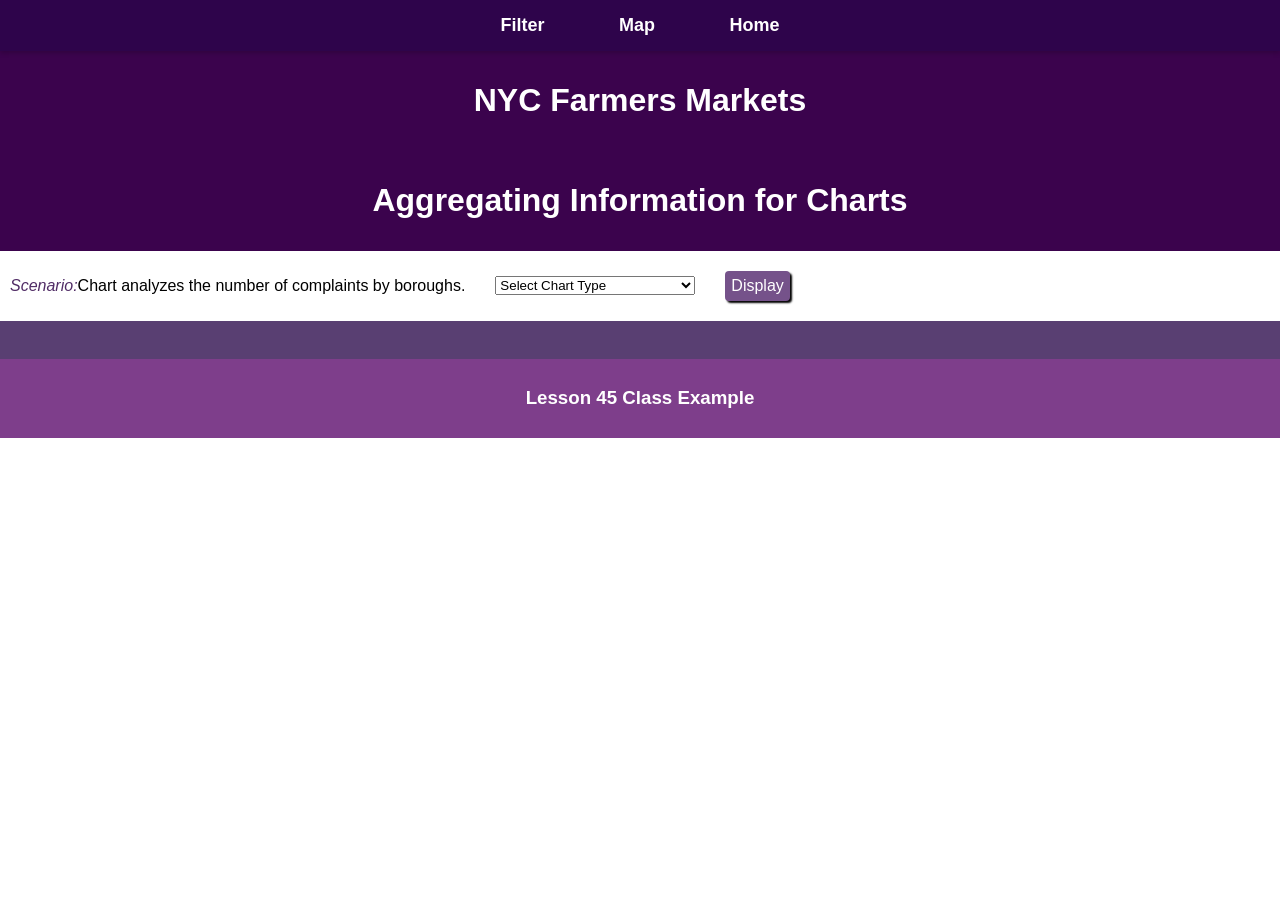
==== analysis.html @ 7b274434 "opendata" ====
<!DOCTYPE html>
<html>
  <head>
    <meta charset="utf-8">
    <meta name="viewport" content="width=device-width">
    <title>opendata</title>
      <script src="https://ajax.googleapis.com/ajax/libs/jquery/3.6.0/jquery.min.js"></script>
    <link href="style.css" rel="stylesheet" type="text/css" />
    <script src="d3-5.8.2.min-c5268e33.js"></script>
    <script src="c3.min-d2a1f852.js"></script>
    <script src="helper.js"></script>
    <script src="analysis.js"></script>
   </head>
  <body onload="init()">
     <nav>
        <ul>
            <li><a href="filter.html">Filter</a></li>
            <li><a href="map.html">Map</a></li>
            <li><a href="index.html">Home</a></li>
          
        </ul>
    </nav>
    <div id="banner" class="container center">
      <div style="text-align:center">
          <h1> NYC Farmers Markets </h1>
      </div>
    </div>
     <div id="banner" class="container center">
      <div style="text-align:center">
          <h1> Aggregating Information for Charts </h1>
      </div>
    </div>
    <div class="container">
      <p><span class="highlight">Scenario:</span>Chart analyzes the number of complaints by boroughs.</p>
      <select id="chartType" style="width:200px;">
        <option>Select Chart Type</option>
        <option value="bar">Bar</option>
        <option value="pie">Pie</option>
        <option value="donut">Donut</option>
      </select>
      <a class="button" onclick="ByBorough()"> Display </a>
    </div>
    <div class="container subbanner"><br></div>
    <div id="output"></div>
    <div id="footer" class="container center">
      <h3>Lesson 45 Class Example</h3>
    </div>  
  </body>
</html>
---- style.css ----
html,body{
  margin:0 auto;
  font-family:Arial;
}
.container{
  display:flex;
  padding:10px;
}
.center{
  justify-content:center;
  align-items:center;
}

nav{
  background-color:rgb(182, 100, 237);
}
nav a{
  color:black;
  padding:10px;
  flex:1;
  text-decoration:none;
  text-align:center;
}
nav a:hover{
  color:white;
}
.subbanner{
  background-color:rgb(89, 63, 114);
}
#banner{
  background-color:rgb(59, 3, 77);
  color:white;
}
#footer{
  background-color:rgb(126, 62, 139);
  color:white;
  /*position:fixed;*/
  left: 0;
  right: 0;
  bottom:0px;
}
 
.card{
  flex:1;
  margin:10px;
  padding:10px;
  border:1px solid gray;
  text-align:center;
  box-shadow:2px 2px 2px black;
  border-radius:2px;
}

.highlight{
  font-style:italic;
  color:rgb(81, 45, 102);
}
.heading{
  font-weight:bold;
}
.button{
  text-decoration:none;
  background-color:rgb(117, 82, 138);
  color:white;
  border-radius:4px;
  padding:6px;
  box-shadow:2px 2px 2px black;
}
.button:hover{
  background-color:rgb(145, 65, 177);
}
#leftPanel{
  flex:1;
}
#rightPanel{
  flex:2;
}
.fitted{
  max-width:200px;
  min-width:200px;
}
.card img{
  height:100px;
}
#output{
  display:flex;
  flex-wrap:wrap;
}

        nav {
            background-color: #2e044b;
            padding: 15px 0;
            box-shadow: 0 2px 5px rgba(0,0,0,0.2);
            position: sticky;
            top: 0;
            z-index: 10;
        }
  nav ul {
            margin: 0;
            padding: 0;
            text-align: center;
        }

        nav li {
            display: inline-block;
            margin: 0 25px;
        }
  nav a {
            color: white;
            text-decoration: none;
            font-size: 18px;
            font-weight: bold;
        }

        nav a:hover {
            color: #ffd9d9;
        }
      .container {
  display: flex;
  align-items: center; 
  gap: 30px; 
}

.text {
  flex: 1;
}

.image-grid img {
            width: 330px;
            height: 220px;
            object-fit: cover;
            border-radius: 10px;
            box-shadow: 0 4px 10px rgba(0,0,0,0.2);
             filter: grayscale(0%);     
             transition: 0.3s ease; 
        }
        .image-grid img:hover {
        filter: grayscale(100%);       
}
  .section {
            padding: 50px;
            max-width: 1100px;
            margin: auto;
            text-align: center;
        }

        /*-- Chart --*/

.c3 svg {
  font: 10px sans-serif;
  -webkit-tap-highlight-color: rgba(0, 0, 0, 0);
}

.c3 path, .c3 line {
  fill: none;
  stroke: #000;
}

.c3 text {
  -webkit-user-select: none;
  -moz-user-select: none;
  user-select: none;
}

.c3-legend-item-tile,
.c3-xgrid-focus,
.c3-ygrid,
.c3-event-rect,
.c3-bars path {
  shape-rendering: crispEdges;
}

.c3-chart-arc path {
  stroke: #fff;
}

.c3-chart-arc rect {
  stroke: white;
  stroke-width: 1;
}

.c3-chart-arc text {
  fill: #fff;
  font-size: 13px;
}

/*-- Axis --*/
/*-- Grid --*/
.c3-grid line {
  stroke: #aaa;
}

.c3-grid text {
  fill: #aaa;
}

.c3-xgrid, .c3-ygrid {
  stroke-dasharray: 3 3;
}

/*-- Text on Chart --*/
.c3-text.c3-empty {
  fill: #808080;
  font-size: 2em;
}

/*-- Line --*/
.c3-line {
  stroke-width: 1px;
}

/*-- Point --*/
.c3-circle {
  fill: currentColor;
}

.c3-circle._expanded_ {
  stroke-width: 1px;
  stroke: white;
}

.c3-selected-circle {
  fill: white;
  stroke-width: 2px;
}

/*-- Bar --*/
.c3-bar {
  stroke-width: 0;
}

.c3-bar._expanded_ {
  fill-opacity: 1;
  fill-opacity: 0.75;
}

/*-- Focus --*/
.c3-target.c3-focused {
  opacity: 1;
}

.c3-target.c3-focused path.c3-line, .c3-target.c3-focused path.c3-step {
  stroke-width: 2px;
}

.c3-target.c3-defocused {
  opacity: 0.3 !important;
}

/*-- Region --*/
.c3-region {
  fill: steelblue;
  fill-opacity: 0.1;
}
.c3-region text {
  fill-opacity: 1;
}

/*-- Brush --*/
.c3-brush .extent {
  fill-opacity: 0.1;
}

/*-- Select - Drag --*/
/*-- Legend --*/
.c3-legend-item {
  font-size: 12px;
}

.c3-legend-item-hidden {
  opacity: 0.15;
}

.c3-legend-background {
  opacity: 0.75;
  fill: white;
  stroke: lightgray;
  stroke-width: 1;
}

/*-- Title --*/
.c3-title {
  font: 14px sans-serif;
}

/*-- Tooltip --*/
.c3-tooltip-container {
  z-index: 10;
}

.c3-tooltip {
  border-collapse: collapse;
  border-spacing: 0;
  background-color: #fff;
  empty-cells: show;
  -webkit-box-shadow: 7px 7px 12px -9px #777777;
  -moz-box-shadow: 7px 7px 12px -9px #777777;
  box-shadow: 7px 7px 12px -9px #777777;
  opacity: 0.9;
}

.c3-tooltip tr {
  border: 1px solid #CCC;
}

.c3-tooltip th {
  background-color: #aaa;
  font-size: 14px;
  padding: 2px 5px;
  text-align: left;
  color: #FFF;
}

.c3-tooltip td {
  font-size: 13px;
  padding: 3px 6px;
  background-color: #fff;
  border-left: 1px dotted #999;
}

.c3-tooltip td > span {
  display: inline-block;
  width: 10px;
  height: 10px;
  margin-right: 6px;
}

.c3-tooltip .value {
  text-align: right;
}

/*-- Area --*/
.c3-area {
  stroke-width: 0;
  opacity: 0.2;
}

/*-- Arc --*/
.c3-chart-arcs-title {
  dominant-baseline: middle;
  font-size: 1.3em;
}

.c3-chart-arcs .c3-chart-arcs-background {
  fill: #e0e0e0;
  stroke: #FFF;
}

.c3-chart-arcs .c3-chart-arcs-gauge-unit {
  fill: #000;
  font-size: 16px;
}

.c3-chart-arcs .c3-chart-arcs-gauge-max {
  fill: #777;
}

.c3-chart-arcs .c3-chart-arcs-gauge-min {
  fill: #777;
}

.c3-chart-arc .c3-gauge-value {
  fill: #000;
  /*  font-size: 28px !important;*/
}

.c3-chart-arc.c3-target g path {
  opacity: 1;
}

.c3-chart-arc.c3-target.c3-focused g path {
  opacity: 1;
}

/*-- Zoom --*/
.c3-drag-zoom.enabled {
  pointer-events: all !important;
  visibility: visible;
}

.c3-drag-zoom.disabled {
  pointer-events: none !important;
  visibility: hidden;
}

.c3-drag-zoom .extent {
  fill-opacity: 0.1;
}

.fitted{
  max-width:200px;
  min-width:200px;
  border-radius:5px;
  
  box-shadow:2px 2px 2px gray;
}
#map{
  flex:1;
  width:90%;

  height:calc(100vh - 300px);

  border-radius:10px;
  box-shadow:2px 2px 2px black;
}
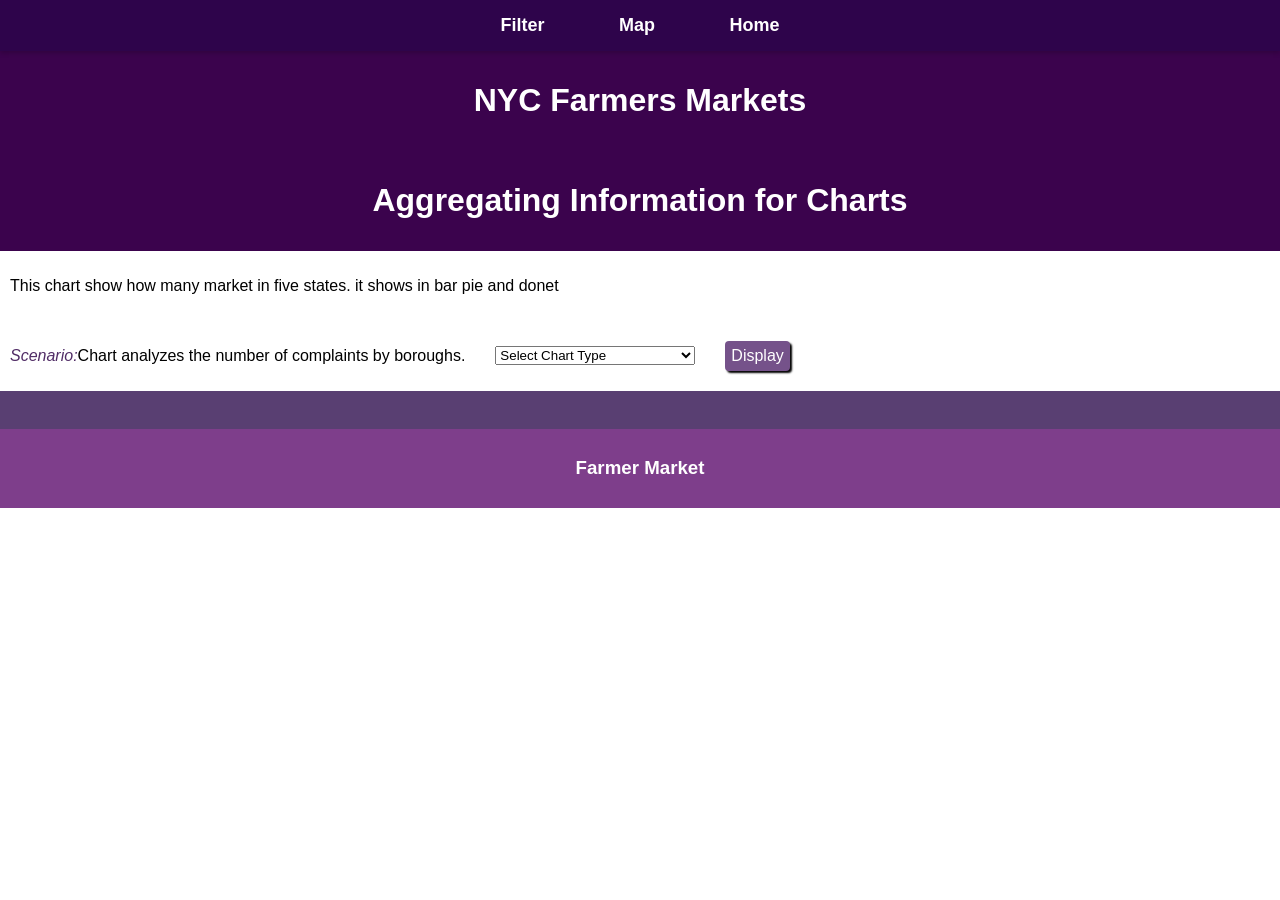
==== commit 15a90e6c: "upa" ====
--- a/analysis.html
+++ b/analysis.html
@@ -30,6 +30,8 @@
           <h1> Aggregating Information for Charts </h1>
       </div>
     </div>
+    <div class="container">    <p>This chart show how many market in five states. it shows in bar pie and donet <br></p>
+</div>
     <div class="container">
       <p><span class="highlight">Scenario:</span>Chart analyzes the number of complaints by boroughs.</p>
       <select id="chartType" style="width:200px;">
@@ -43,7 +45,7 @@
     <div class="container subbanner"><br></div>
     <div id="output"></div>
     <div id="footer" class="container center">
-      <h3>Lesson 45 Class Example</h3>
+      <h3>Farmer Market</h3>
     </div>  
   </body>
 </html>
--- a/style.css
+++ b/style.css
@@ -402,3 +402,16 @@
   border-radius:10px;
   box-shadow:2px 2px 2px black;
 }
+.map{
+  display:flex;
+  padding:10px;
+  flex-wrap:wrap;
+}
+ #cards_output{
+   flex:1;
+   max-height:600px;;
+   overflow-y:scroll;
+ }
+ .button:hover{
+  background-color:cornflowerblue;
+}
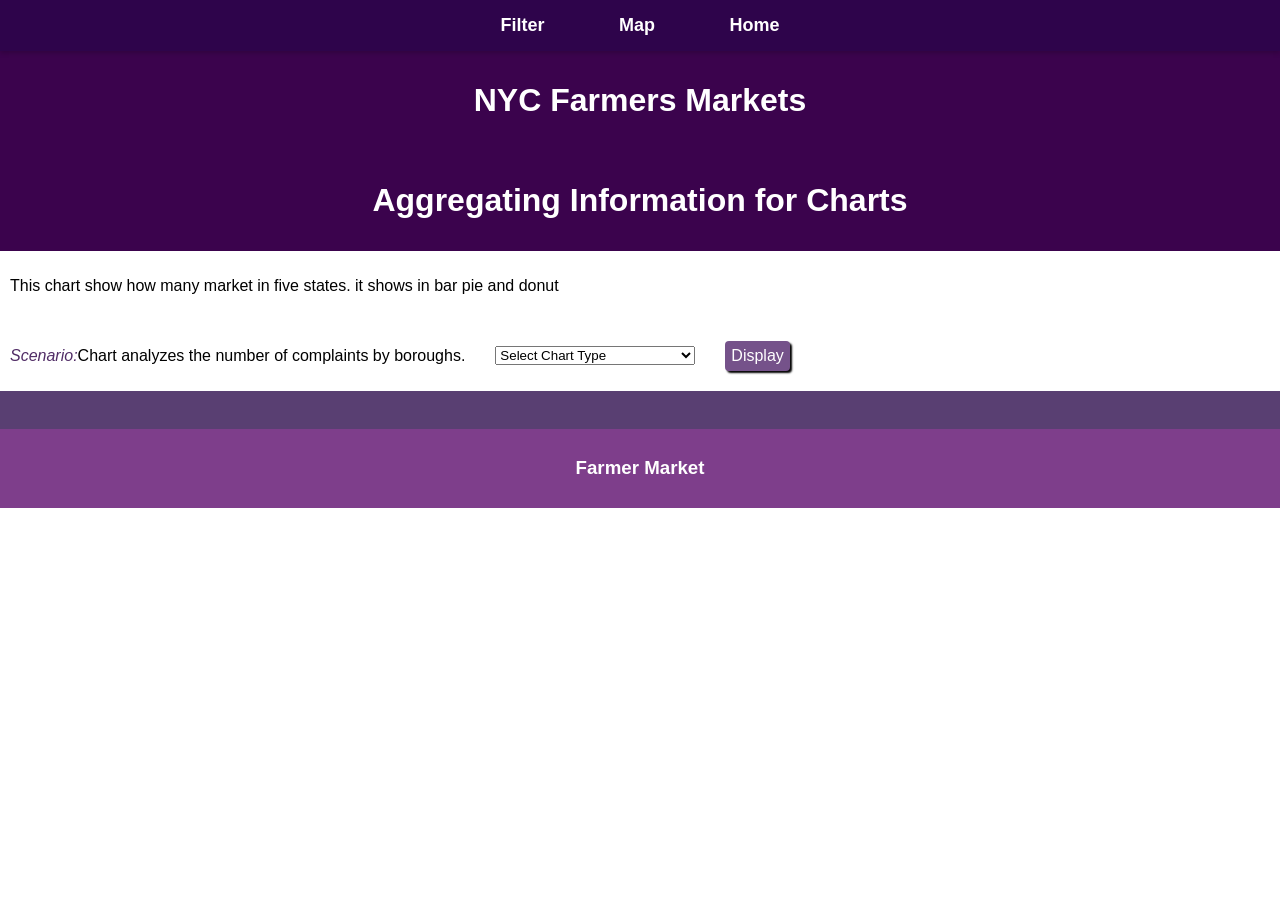
==== commit 8da2ba71: "u" ====
--- a/analysis.html
+++ b/analysis.html
@@ -30,7 +30,7 @@
           <h1> Aggregating Information for Charts </h1>
       </div>
     </div>
-    <div class="container">    <p>This chart show how many market in five states. it shows in bar pie and donet <br></p>
+    <div class="container">    <p>This chart show how many market in five states. it shows in bar pie and donut <br></p>
 </div>
     <div class="container">
       <p><span class="highlight">Scenario:</span>Chart analyzes the number of complaints by boroughs.</p>
